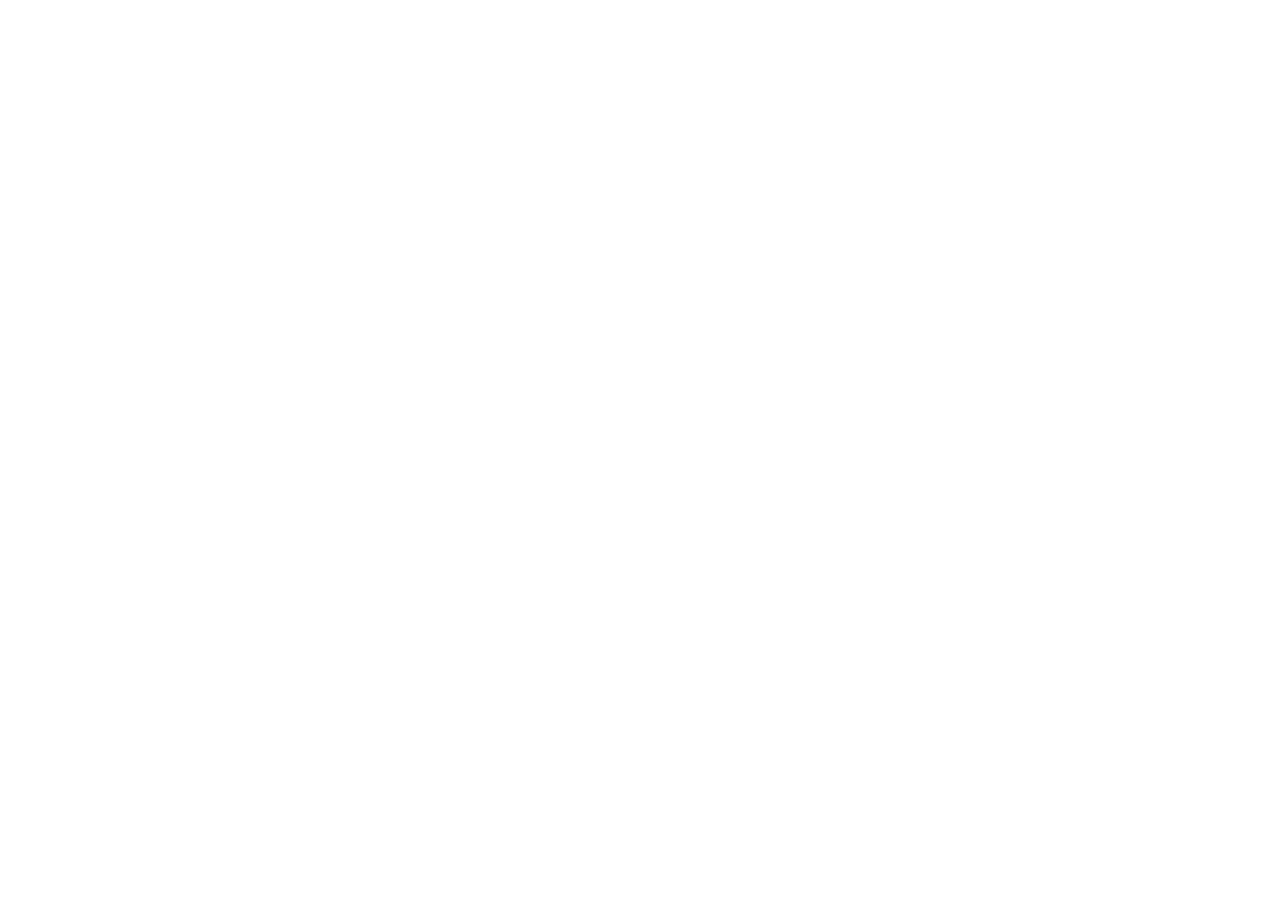
==== index.html @ 023a8d4f "intial-files" ====
<!DOCTYPE html>
<html lang="en">
  <head>
    <meta charset="UTF-8" />
    <meta name="viewport" content="width=device-width, initial-scale=1.0" />
    <title>Noor Tushar | Home</title>
    <link rel="shortcut icon" href="images/favicon.ico" type="image/x-icon" />
  </head>
  <body>
    <header>
      <nav>
        <div class="logo"></div>
        <div class="menu"></div>
      </nav>
    </header>
  </body>
</html>
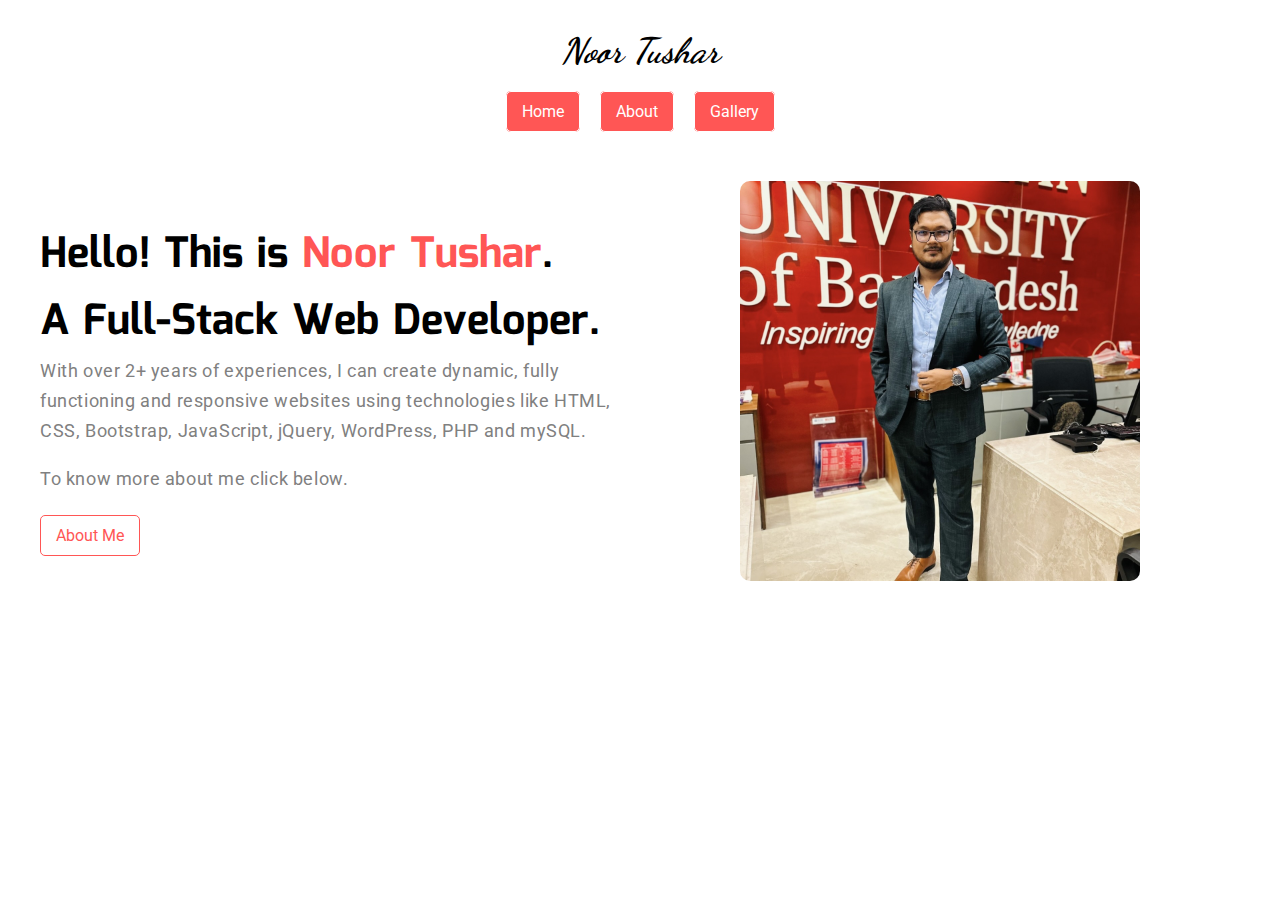
==== commit d83e4f0b: "done-three-pages" ====
--- a/index.html
+++ b/index.html
@@ -5,13 +5,57 @@
     <meta name="viewport" content="width=device-width, initial-scale=1.0" />
     <title>Noor Tushar | Home</title>
     <link rel="shortcut icon" href="images/favicon.ico" type="image/x-icon" />
+
+    <!-- custom css -->
+    <link rel="stylesheet" href="css/style.css" />
+    <!-- google fonts -->
+    <link rel="preconnect" href="https://fonts.googleapis.com" />
+    <link rel="preconnect" href="https://fonts.gstatic.com" crossorigin />
+    <link
+      href="https://fonts.googleapis.com/css2?family=Roboto:wght@100;300;400;500;700;900&display=swap"
+      rel="stylesheet"
+    />
+    <link
+      href="https://fonts.googleapis.com/css2?family=Dancing+Script:wght@400;500;600;700&display=swap"
+      rel="stylesheet"
+    />
+    <link
+      href="https://fonts.googleapis.com/css2?family=Mina:wght@400;700&display=swap"
+      rel="stylesheet"
+    />
   </head>
   <body>
-    <header>
-      <nav>
-        <div class="logo"></div>
-        <div class="menu"></div>
-      </nav>
-    </header>
+    <div class="header">
+      <div class="logo">
+        <h3>Noor Tushar</h3>
+      </div>
+      <div class="menu">
+        <ul class="menu-items">
+          <li><a href="./">Home</a></li>
+          <li><a href="about.html">About</a></li>
+          <li><a href="gallery.html">Gallery</a></li>
+        </ul>
+      </div>
+    </div>
+
+    <div class="banner">
+      <div class="banner-left">
+        <h1>
+          Hello! This is <strong>Noor Tushar</strong>. <br />A Full-Stack Web
+          Developer.
+        </h1>
+        <p>
+          With over 2+ years of experiences, I can create dynamic, fully
+          functioning and responsive websites using technologies like HTML, CSS,
+          Bootstrap, JavaScript, jQuery, WordPress, PHP and mySQL.
+        </p>
+        <br />
+        <p style="margin-bottom: 32px">To know more about me click below.</p>
+        <a class="banner-a" href="about.html">About Me</a>
+      </div>
+      <div class="banner-right">
+        <img src="images/noor-tushar-1.jpeg" alt="" />
+      </div>
+    </div>
   </body>
 </html>
--- a/css/style.css
+++ b/css/style.css
@@ -0,0 +1,209 @@
+* {
+  margin: 0;
+  padding: 0;
+  box-sizing: border-box;
+}
+
+.header {
+  width: 1200px;
+  margin: 0 auto;
+  text-align: center;
+  padding: 20px 0;
+}
+
+.logo h3 {
+  margin: 10px 0;
+  font-family: "Dancing Script", cursive;
+  font-size: 35px;
+  font-weight: 700;
+  font-style: italic;
+  color: black;
+}
+
+.menu {
+  margin-top: 30px;
+}
+.menu-items {
+  display: flex;
+  justify-content: center;
+  align-items: center;
+  gap: 20px;
+  margin: 20px 0;
+}
+
+.menu-items li {
+  list-style: none;
+}
+
+.menu-items li a,
+.common-a {
+  border: 1px solid white;
+  background-color: #ff5655;
+  padding: 10px 15px;
+  border-radius: 5px;
+  cursor: pointer;
+  color: white;
+  text-decoration: none;
+  transition: 0.3s;
+  font-family: "Roboto", sans-serif;
+}
+
+.menu-items li a:hover,
+.common-a:hover {
+  background-color: white;
+  border: 1px solid #ff5655;
+  color: #ff5655;
+}
+
+.banner {
+  width: 1200px;
+  margin: 0 auto;
+  padding: 20px 0;
+  display: flex;
+  align-items: center;
+}
+
+.banner-left {
+  width: 600px;
+}
+.banner-left h1 {
+  font-family: "Mina", sans-serif;
+  font-size: 42px;
+}
+.banner-left h1 strong {
+  color: #ff5655;
+}
+.banner-left p {
+  font-family: "Roboto", sans-serif;
+  font-size: 18px;
+  line-height: 30px;
+  letter-spacing: 0.6px;
+  color: grey;
+}
+
+.banner-a {
+  border: 1px solid #ff5655;
+  background-color: white;
+  padding: 10px 15px;
+  border-radius: 5px;
+  cursor: pointer;
+  color: #ff5655;
+  text-decoration: none;
+  transition: 0.3s;
+  font-family: "Roboto", sans-serif;
+  transition: 0.3;
+}
+.banner-a:hover {
+  border: 1px solid white;
+  color: white;
+  background-color: #ff5655;
+}
+.banner-right {
+  width: 600px;
+  text-align: center;
+}
+
+.banner-right img {
+  width: 400px;
+  border-radius: 10px;
+  object-fit: cover;
+}
+
+.about-me,
+.gallery-section {
+  width: 1200px;
+  margin: 0 auto;
+  margin-bottom: 100px;
+}
+.about-me h2,
+.gallery-section h2 {
+  text-align: center;
+  font-family: "Mina", sans-serif;
+  font-size: 42px;
+  margin-bottom: 30px;
+}
+
+.about-me-box {
+  background-color: #192a51;
+  padding: 50px;
+  border-radius: 10px;
+  display: flex;
+  align-items: center;
+  gap: 40px;
+}
+
+.about-me-left p {
+  font-family: "Roboto", sans-serif;
+  font-size: 18px;
+  line-height: 30px;
+  letter-spacing: 0.6px;
+  color: white;
+}
+
+.about-me-right {
+}
+.about-me-right img {
+  width: 400px;
+  height: 400px;
+  object-fit: cover;
+  border-radius: 7px;
+}
+.social-icons {
+}
+.social-icons ul {
+  list-style: none;
+  display: flex;
+  flex-direction: column;
+  align-items: center;
+}
+.social-icons ul li {
+  margin: 10px 0;
+  text-align: center;
+}
+
+.social-icons ul li a {
+  text-decoration: none;
+}
+
+.social-icons ul li a i {
+  background-color: transparent;
+  height: 50px;
+  width: 50px;
+  border: 2px solid white;
+  border-radius: 50%;
+  line-height: 47px;
+  font-size: 25px;
+  color: white;
+  transition: 0.5s;
+}
+
+.social-icons ul li a i:hover {
+  background-color: white;
+  color: #ff5655;
+}
+.gallery-section {
+  text-align: center;
+}
+.gallery-box {
+  padding: 40px 0;
+  border-radius: 10px;
+  width: 100%;
+  display: flex;
+  flex-wrap: wrap;
+  justify-content: center;
+  gap: 10px;
+  background-color: #90a8c3;
+}
+
+.gallery-box img {
+  width: 270px;
+  height: 270px;
+  object-fit: cover;
+  object-position: center;
+  transition: 0.5s;
+  border-radius: 10px;
+}
+
+.gallery-box img:hover {
+  transform: scale(1.2);
+}
